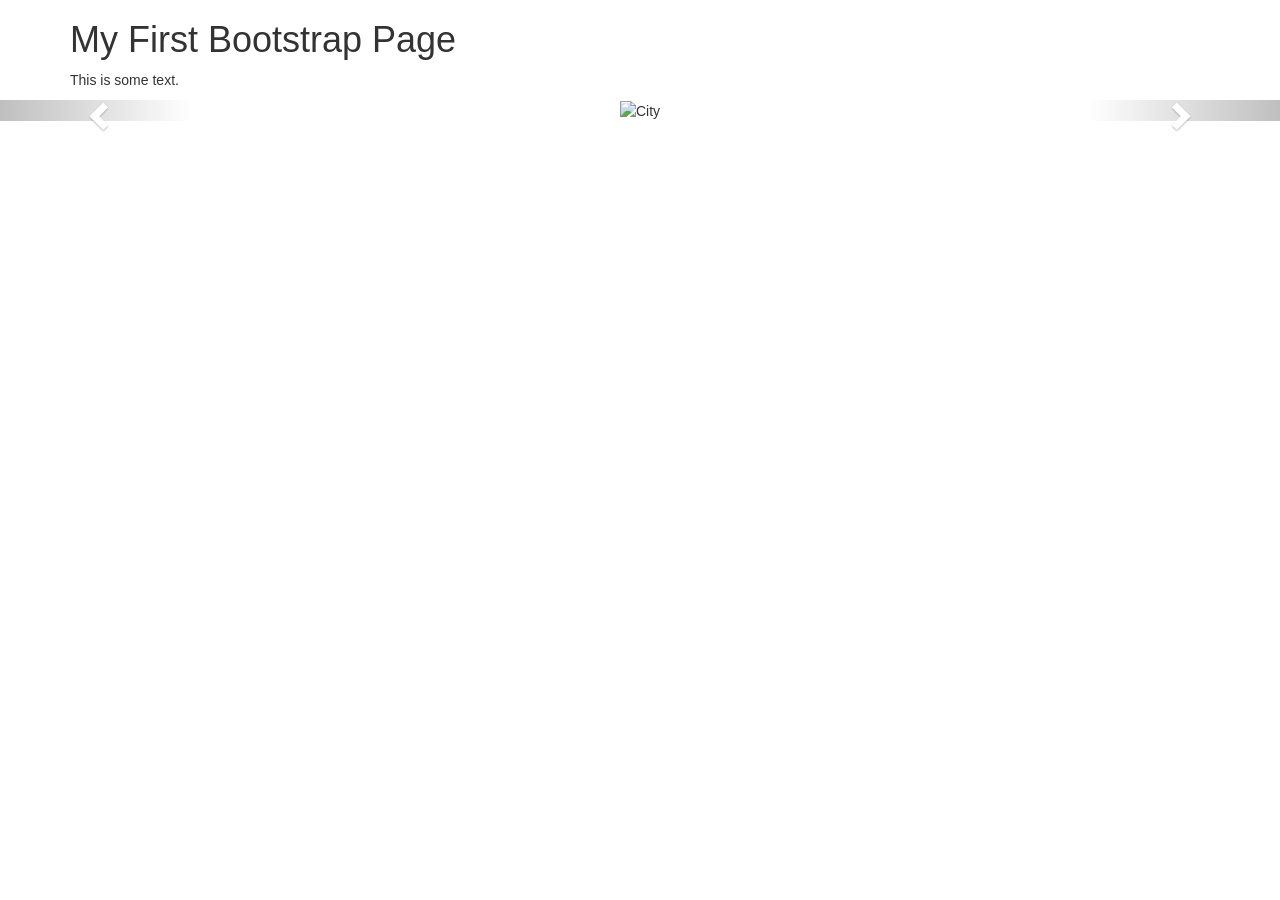
==== frontEnd/index.html @ e9f39e63 "First update of the index.html implemented dummy slideshow. Not uploading the images folder so to ke" ====
<!DOCTYPE html>
<html lang="en">
  <head>
    <meta charset="utf-8"> 
    <meta name="viewport" content="width=device-width, initial-scale=1">
    <link rel="stylesheet" href="https://maxcdn.bootstrapcdn.com/bootstrap/3.3.7/css/bootstrap.min.css">
    <script src="https://ajax.googleapis.com/ajax/libs/jquery/3.2.0/jquery.min.js"></script>
    <script src="https://maxcdn.bootstrapcdn.com/bootstrap/3.3.7/js/bootstrap.min.js"></script>
  </head>
  <body>
    
    <div class="container">
      <h1>My First Bootstrap Page</h1>
      <p>This is some text.</p> 

    </div>
    
    <!--currently the carrousel changess size according to the image height, thinking if we'd really want to 
      hard code values to that.. since it is going to be tested on mobile aswell -->
    <div id="slideshow" class="carousel slide" data-ride="carousel">
    
      <!-- Indicators -->
    <ol class="carousel-indicators">
      <li data-target="#slideshow" data-slide-to="0" class="active"></li>
      <li data-target="#slideshow" data-slide-to="1"></li>
      <li data-target="#slideshow" data-slide-to="2"></li>
      <li data-target="#slideshow" data-slide-to="3"></li>  
    </ol>   

    <!-- Slides! -->
    <div class="carousel-inner">
      <div class="item active">
        <div style="text-align:center">
          <img src="tempBG/city.jpg" alt="City">
        </div>
        <div class="carousel-caption">
          <h3>City</h3>
          <p>275x183px</p>
        </div>
      </div>

      <div class="item">
        <div style="text-align:center">
          <img src="tempBG/fractal.jpg" alt="Fractal">
        </div>
        <div class="carousel-caption">
          <h3></h3>
          <p>900x360px</p>
        </div>
      </div>

      <div class="item">
        <div style="text-align:center">
          <img src="tempBG/love.jpg" alt="Love">
        </div>
        <div class="carousel-caption">
          <h3>Love</h3>
          <p>275x183px</p>
        </div>
      </div>

      <div class="item">
        <div style="text-align:center">
        <img src="tempBG/california.jpg" alt="California">
        </div>
        <div class="carousel-caption">
          <h3>California</h3>
          <p>210x157px</p>
        </div>
      </div>
    
    </div> <!-- Slides --> 

    <!-- Controls -->
    <a class="left carousel-control" href="#slideshow" data-slide="prev">
        <span class="glyphicon glyphicon-chevron-left"></span>
        <span class="sr-only">Previous</span>
    </a>
    <a class="right carousel-control" href="#slideshow" data-slide="next">
        <span class="glyphicon glyphicon-chevron-right"></span>
        <span class="sr-only">Next</span>
    </a>
  </div>  

    </body>
</html>
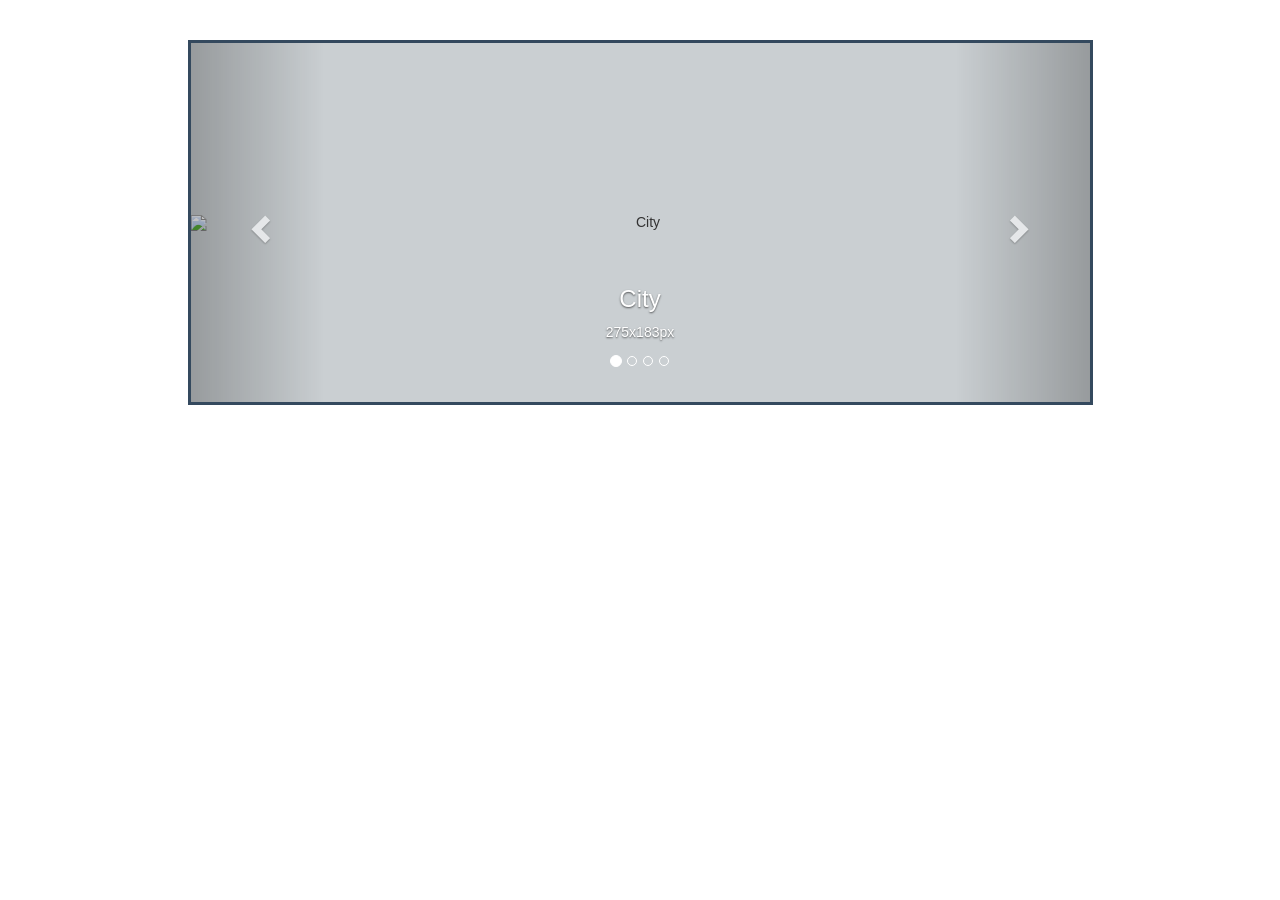
==== commit 58b27e11: "Html finnished. Waiting on the server to proceed." ====
--- a/frontEnd/index.html
+++ b/frontEnd/index.html
@@ -3,84 +3,78 @@
   <head>
     <meta charset="utf-8"> 
     <meta name="viewport" content="width=device-width, initial-scale=1">
+    <!-- <link rel="stylesheet" href="bootstrap-1/css/bootstrap.min.css"> -->
     <link rel="stylesheet" href="https://maxcdn.bootstrapcdn.com/bootstrap/3.3.7/css/bootstrap.min.css">
+    <link rel="stylesheet" href="design.css">
+    
     <script src="https://ajax.googleapis.com/ajax/libs/jquery/3.2.0/jquery.min.js"></script>
+    <!-- <script src="bootstrap-1/js/bootstrap.js"></script> -->
+    
     <script src="https://maxcdn.bootstrapcdn.com/bootstrap/3.3.7/js/bootstrap.min.js"></script>
   </head>
   <body>
     
     <div class="container">
-      <h1>My First Bootstrap Page</h1>
-      <p>This is some text.</p> 
-
-    </div>
+    <br>
+    <br>
     
-    <!--currently the carrousel changess size according to the image height, thinking if we'd really want to 
-      hard code values to that.. since it is going to be tested on mobile aswell -->
-    <div id="slideshow" class="carousel slide" data-ride="carousel">
+      <div id="slideshow" class="carousel slide carousel-size center" data-ride="carousel" data-interval="2000" data-wrap="true" >
     
       <!-- Indicators -->
-    <ol class="carousel-indicators">
-      <li data-target="#slideshow" data-slide-to="0" class="active"></li>
-      <li data-target="#slideshow" data-slide-to="1"></li>
-      <li data-target="#slideshow" data-slide-to="2"></li>
-      <li data-target="#slideshow" data-slide-to="3"></li>  
-    </ol>   
+      <ol class="carousel-indicators">
+        <li data-target="#slideshow" data-slide-to="0" class="active"></li>
+        <li data-target="#slideshow" data-slide-to="1"></li>
+        <li data-target="#slideshow" data-slide-to="2"></li>
+        <li data-target="#slideshow" data-slide-to="3"></li>  
+      </ol>   
 
-    <!-- Slides! -->
-    <div class="carousel-inner">
-      <div class="item active">
-        <div style="text-align:center">
-          <img src="tempBG/city.jpg" alt="City">
+      <!-- Slides! -->
+      <div class="carousel-inner" >
+        <div class="item active" >
+          <img class="displayed" src="tempBG/city.jpg" alt="City">
+          <div class="carousel-caption">
+            <h3>City</h3>
+            <p>275x183px</p>
+          </div>
         </div>
-        <div class="carousel-caption">
-          <h3>City</h3>
-          <p>275x183px</p>
+
+        <div class="item">
+          <img class="displayed" src="tempBG/fractal.jpg" alt="Fractal">
+          <div class="carousel-caption">
+            <h3></h3>
+            <p>900x360px</p>
+          </div>
         </div>
-      </div>
 
-      <div class="item">
-        <div style="text-align:center">
-          <img src="tempBG/fractal.jpg" alt="Fractal">
+        <div class="item">
+          <img class="displayed" src="tempBG/love.jpg" alt="Love">
+          <div class="carousel-caption">
+            <h3>Love</h3>
+            <p>275x183px</p>
+          </div>
         </div>
-        <div class="carousel-caption">
-          <h3></h3>
-          <p>900x360px</p>
+
+        <div class="item">
+          <img class="displayed" src="tempBG/california.jpg" alt="California" >
+          <div class="carousel-caption">
+            <h3>California</h3>
+            <p>210x157px</p>
+          </div>
         </div>
-      </div>
+    
+      </div> <!-- Slides --> 
 
-      <div class="item">
-        <div style="text-align:center">
-          <img src="tempBG/love.jpg" alt="Love">
-        </div>
-        <div class="carousel-caption">
-          <h3>Love</h3>
-          <p>275x183px</p>
-        </div>
-      </div>
-
-      <div class="item">
-        <div style="text-align:center">
-        <img src="tempBG/california.jpg" alt="California">
-        </div>
-        <div class="carousel-caption">
-          <h3>California</h3>
-          <p>210x157px</p>
-        </div>
-      </div>
-    
-    </div> <!-- Slides --> 
-
-    <!-- Controls -->
-    <a class="left carousel-control" href="#slideshow" data-slide="prev">
+      <!-- Controls -->
+      <a class="left carousel-control" href="#slideshow" data-slide="prev">
         <span class="glyphicon glyphicon-chevron-left"></span>
         <span class="sr-only">Previous</span>
-    </a>
-    <a class="right carousel-control" href="#slideshow" data-slide="next">
+      </a>
+      <a class="right carousel-control" href="#slideshow" data-slide="next">
         <span class="glyphicon glyphicon-chevron-right"></span>
         <span class="sr-only">Next</span>
-    </a>
-  </div>  
+      </a>
+    </div>  
 
-    </body>
+  </div>
+  </body>
 </html>
--- a/frontEnd/design.css
+++ b/frontEnd/design.css
@@ -0,0 +1,24 @@
+body{
+    text-align: center;
+}
+
+.item{
+    position: absolute;
+    height: 359px !important;
+}
+
+.center {
+    background-color: #CACFD2;
+    margin: auto;
+    width: 50%;
+    border: solid #34495E;
+}
+.carousel-size{
+    width: 905px !important;
+}
+.displayed{
+    position: relative;
+    top: 50%;
+    left: 50%;
+    transform: translate(-50%, -50%);
+}
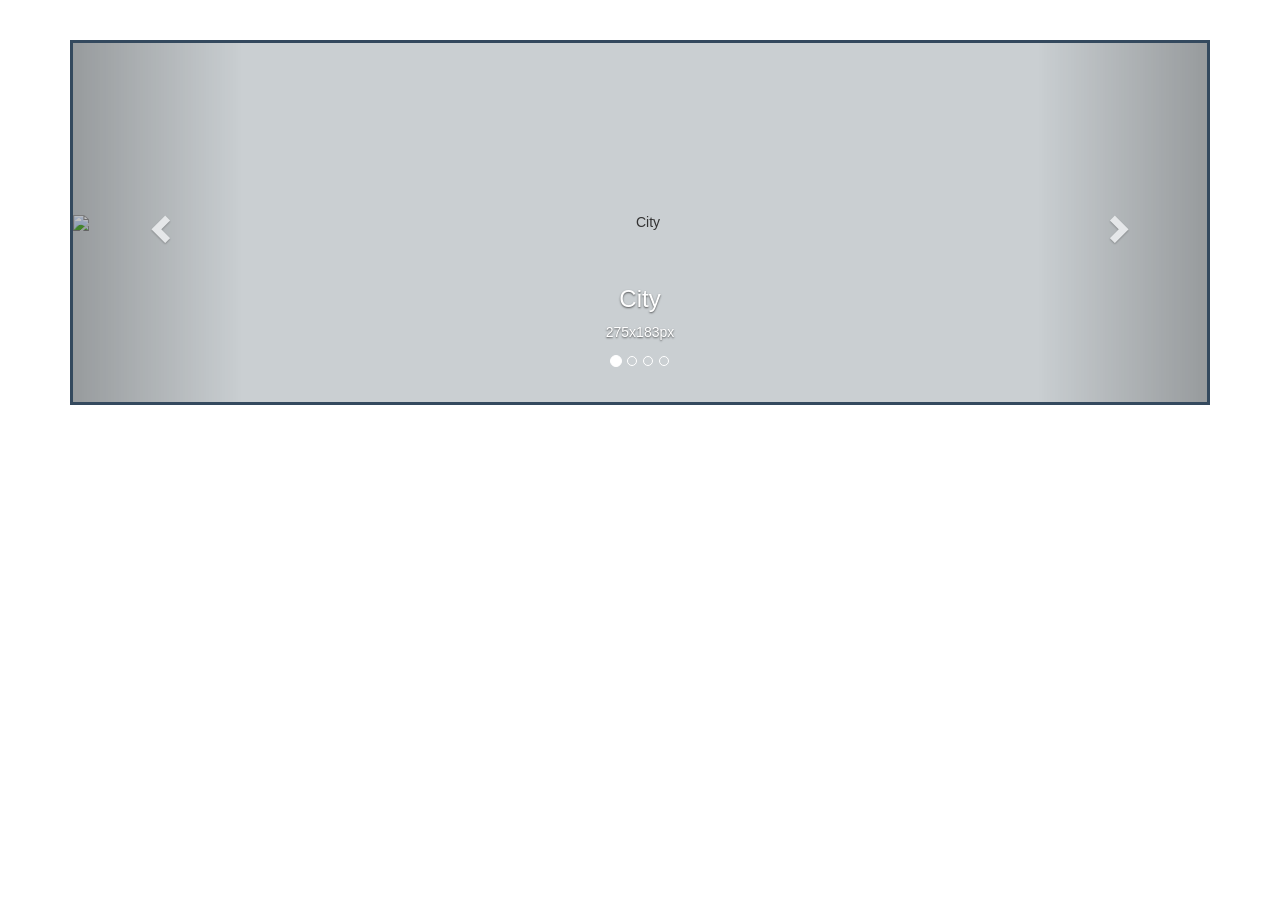
==== commit 256378b1: "Fixing mobile compatibility for width" ====
--- a/frontEnd/index.html
+++ b/frontEnd/index.html
@@ -18,7 +18,8 @@
     <br>
     <br>
     
-      <div id="slideshow" class="carousel slide carousel-size center" data-ride="carousel" data-interval="2000" data-wrap="true" >
+      <div id="slideshow" class="carousel slide carousel-size center" data-ride="carousel" 
+      data-interval="2000" data-wrap="true" >
     
       <!-- Indicators -->
       <ol class="carousel-indicators">
--- a/frontEnd/design.css
+++ b/frontEnd/design.css
@@ -14,7 +14,7 @@
     border: solid #34495E;
 }
 .carousel-size{
-    width: 905px !important;
+    width: 100% !important;
 }
 .displayed{
     position: relative;
